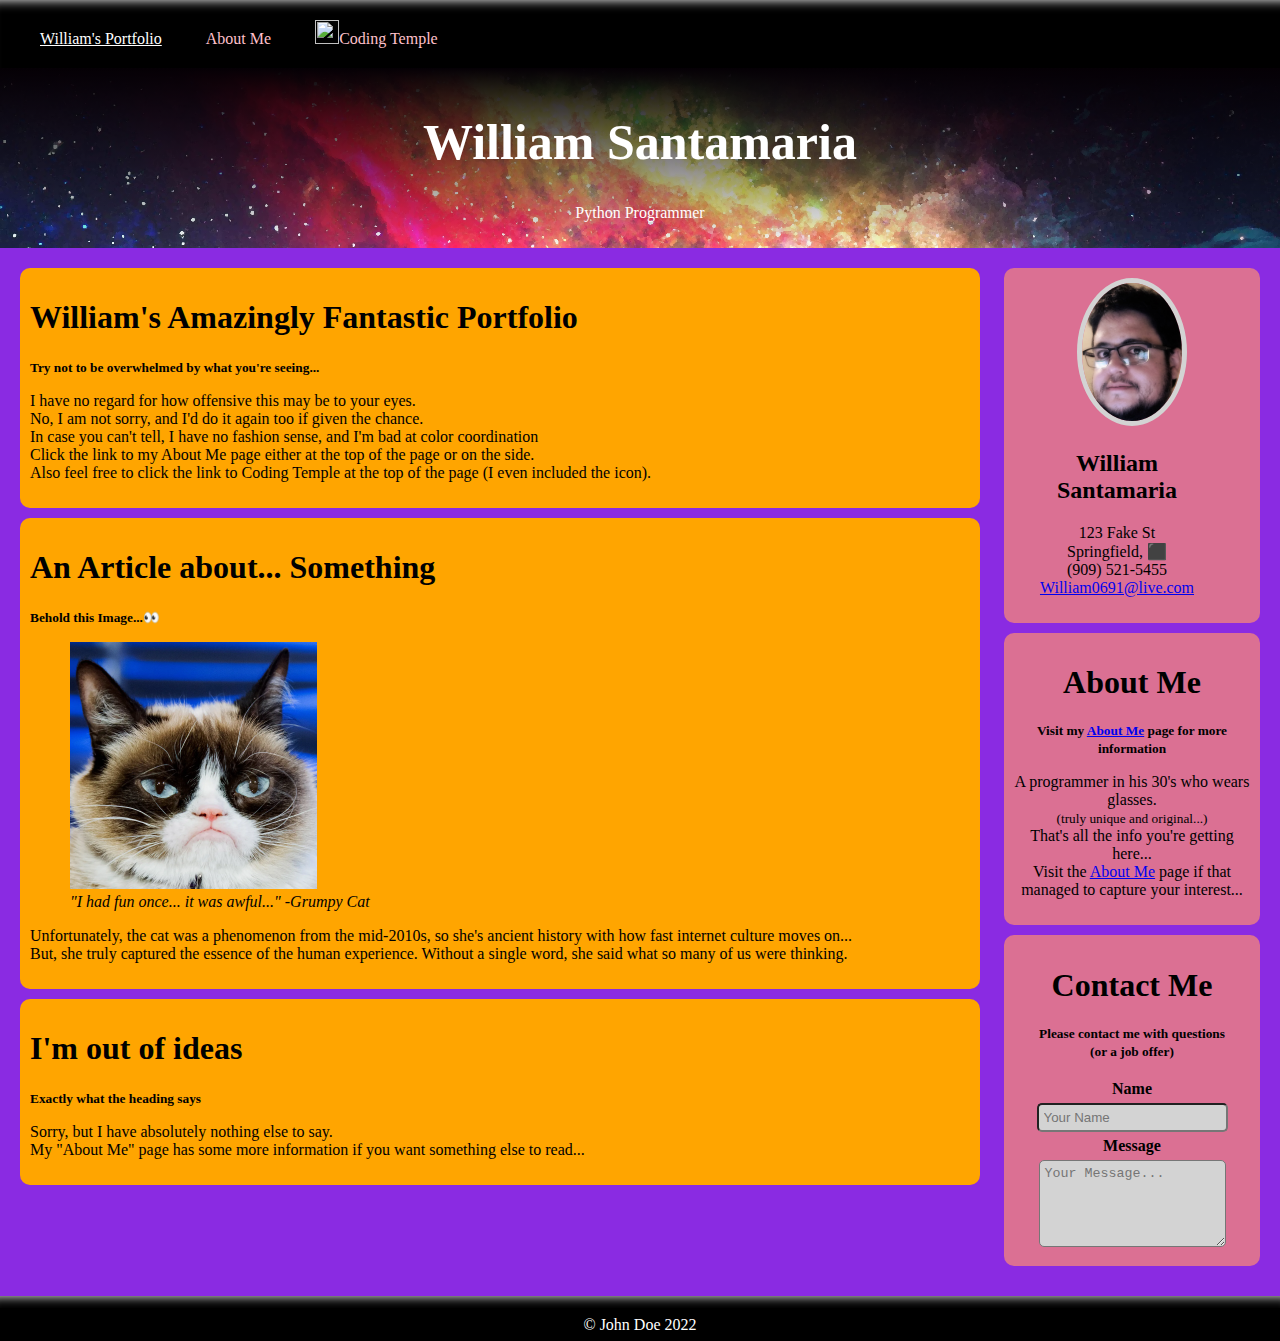
==== index.html @ cb6427e2 "first commit" ====
<!DOCTYPE html>
<html lang="en">
<head>
    <meta charset="UTF-8">
    <meta http-equiv="X-UA-Compatible" content="IE=edge">
    <meta name="viewport" content="width=device-width, initial-scale=1.0">
    <title>My Portfolio</title>
    <link rel="stylesheet" href="css/main.css">
</head>
<body>
    <nav>
        <ul>
            <li><u>William's Portfolio</u></li>
            <li><a href="about_me.html">About Me</a></li>
            <li><a href="http://CodingTemple.com"><img src="https://codingtemple.com/wp-content/themes/coding-temple/assets/images/logo-header.svg">Coding Temple</a></li>
            <li><a href="#"></a></li>
            <li><a href="#"></a></li>
            <li><a href="#"></a></li>
        </ul>
    </nav>
    <div class="hero-image">
        <div class="hero-text">
            <h1 style="font-size:50px">William Santamaria</h1>
            <p>Python Programmer</p>
        </div>
    </div>
    <main> 
        <div id="main">
            <article class="main-articles">
                <h1>William's Amazingly Fantastic Portfolio</h1>
                <strong><small>Try not to be overwhelmed by what you're seeing...</strong></small>
                <p>
                    I have no regard for how offensive this may be to your eyes. <br>
                    No, I am not sorry, and I'd do it again too if given the chance.<br>
                    In case you can't tell, I have no fashion sense, and I'm bad at color coordination<br>
                    Click the link to my About Me page either at the top of the page or on the side.
                    <br>
                    Also feel free to click the link to Coding Temple at the top of the page (I even included the icon).
                </p>
            </article>
            <article class="main-articles">
                <h1>An Article about... Something</h1>
                <strong><small>Behold this Image...👀</small></strong>
                <figure>
                    <img src="images/GrumpyCat.png">
                    <figcaption><em>"I had fun once... it was awful..." -Grumpy Cat</em></figcaption>
                </figure>
                <p>
                    Unfortunately, the cat was a phenomenon from the mid-2010s, so she's ancient history with how fast internet culture moves on...
                    <br>
                    But, she truly captured the essence of the human experience. Without a single word, she said what so many of us were thinking.
                </p>
            </article>
            <article class="main-articles">
                <h1>I'm out of ideas</h1>
                <strong><small>Exactly what the heading says</strong></small>
                <p>
                    Sorry, but I have absolutely nothing else to say. <br>
                    My "About Me" page has some more information if you want something else to read...
                </p>
            </article>
        </div>
        <div id="side">
            <article class="side-articles" id="profile">
                <img id="profile-image" src="images/Me.jpg">
                <div id="profile-details">
                    <h2>William Santamaria</h2>
                    <ul>
                        <li>123 Fake St</li>
                        <li>Springfield, ⬛</li>
                        <li>(909) 521-5455</li>
                        <li><a href="mailto:William0691@live.com">William0691@live.com</a></li>
                    </ul>
                </div>
            </article>
            <article class="side-articles">
                <h1>About Me</h1>
                <strong><small>Visit my <a href="/about_me.html">About Me</a> page for more information</strong></small>
                <p>
                    A programmer in his 30's who wears glasses.<br>
                    <small>(truly unique and original...)</small><br>
                    That's all the info you're getting here...<br>
                    Visit the <a href="/about_me.html">About Me</a> page if that managed to capture your interest...
                </p>
            </article>
            <article class="side-articles">
                <h1>Contact Me</h1>
                <strong><small>Please contact me with questions <br> (or a job offer)</small></strong>
                <br>
                <form action="mailto:johnd@gmail.com" method="POST">
                    <label for="name"><strong>Name</strong></label>
                    <br>
                    <input type="text" id="name" placeholder="Your Name">
                    <br>
                    <label for="body"><strong>Message</strong></label>
                    <br>
                    <textarea id="body" placeholder="Your Message..." rows="5"></textarea>
                </form>
            </article>
        </div>
    </main>
    <footer>
        <hr>
        <div>
            &copy; John Doe 2022
        </div>
    </footer>
</body>
</html>
---- css/main.css ----
body{
    background-color: blueviolet;
}
body, html{
    height: 100%;
    margin: 0px;
}

nav li{
    display: inline;
    margin: 20px;
}

nav ul{
    background-color: black;
    margin: 0;
    list-style-type: none;
    width: 100%;
    padding: 20px;
    box-shadow: inset 0 12px 12px -12px white;
}

nav img{
    width: 24px;
    height: 24px;
    padding: 0px
}

nav{
    display: block;
    color: white;
}

nav a{
    color: pink;
    text-decoration: none;
}

nav a:hover{
    color: white;
}

.hero-image{
    background-image:
        linear-gradient( 
        rgba(5,0,5,1),
        rgba(0,0,0,0)),
        url("../images/Space.png");
    height: 20%;
    background-repeat: no-repeat;
    background-size: cover;
    background-position: center;
    position: relative;
}

.hero-text{
    color: white;
    text-align: center;
    position: absolute;
    top: 50%;
    left: 50%;
    transform: translate(-50%, -50%);
}

#main{
    width: 75%;
    float: left;
    height: 100%;
    padding-left: 20px;
    padding-top: 20px;
}

#side{
    width: 20%;
    float: right;
    height: 100%;
    padding: 20px;
}

#profile-image{
    width: 100px;
    border-radius: 50%;
    border:5px solid lightgrey;
}

#profile{
    text-align: center;
}

.side-articles ul{
    list-style-type: none;
    padding-left: 0px;
}

#profile h1{
    display: inline;
}

#profile-details{
    margin-right: 30px;
    text-align: center;
}

.side-articles, .main-articles {
    padding: 10px;
    margin-bottom: 10px;
    border-radius: 10px;
}

.side-articles{
    background-color: palevioletred;
    text-align: center;
}

.main-articles{
    background-color:  orange;
}

form{
    margin-top: 20px;
}

textarea, input{
    background-color: lightgray;
    border-radius: 5px;
    padding: 5px;
    margin: 5px;
}

.side-articles h1{
    margin-bottom: 20px;
}

footer{
    bottom: 0px;
    width: 100%;
    background-color: black;
    height: 5vh;
    margin-top: 0px;
}

footer div{
    text-align: center;
    color: white;
}

main{
    overflow: auto;
}

footer hr{
    margin-top: 0px;
    height: 12px;
    border: 0px;
    box-shadow: inset 0 12px 12px -12px white;
}
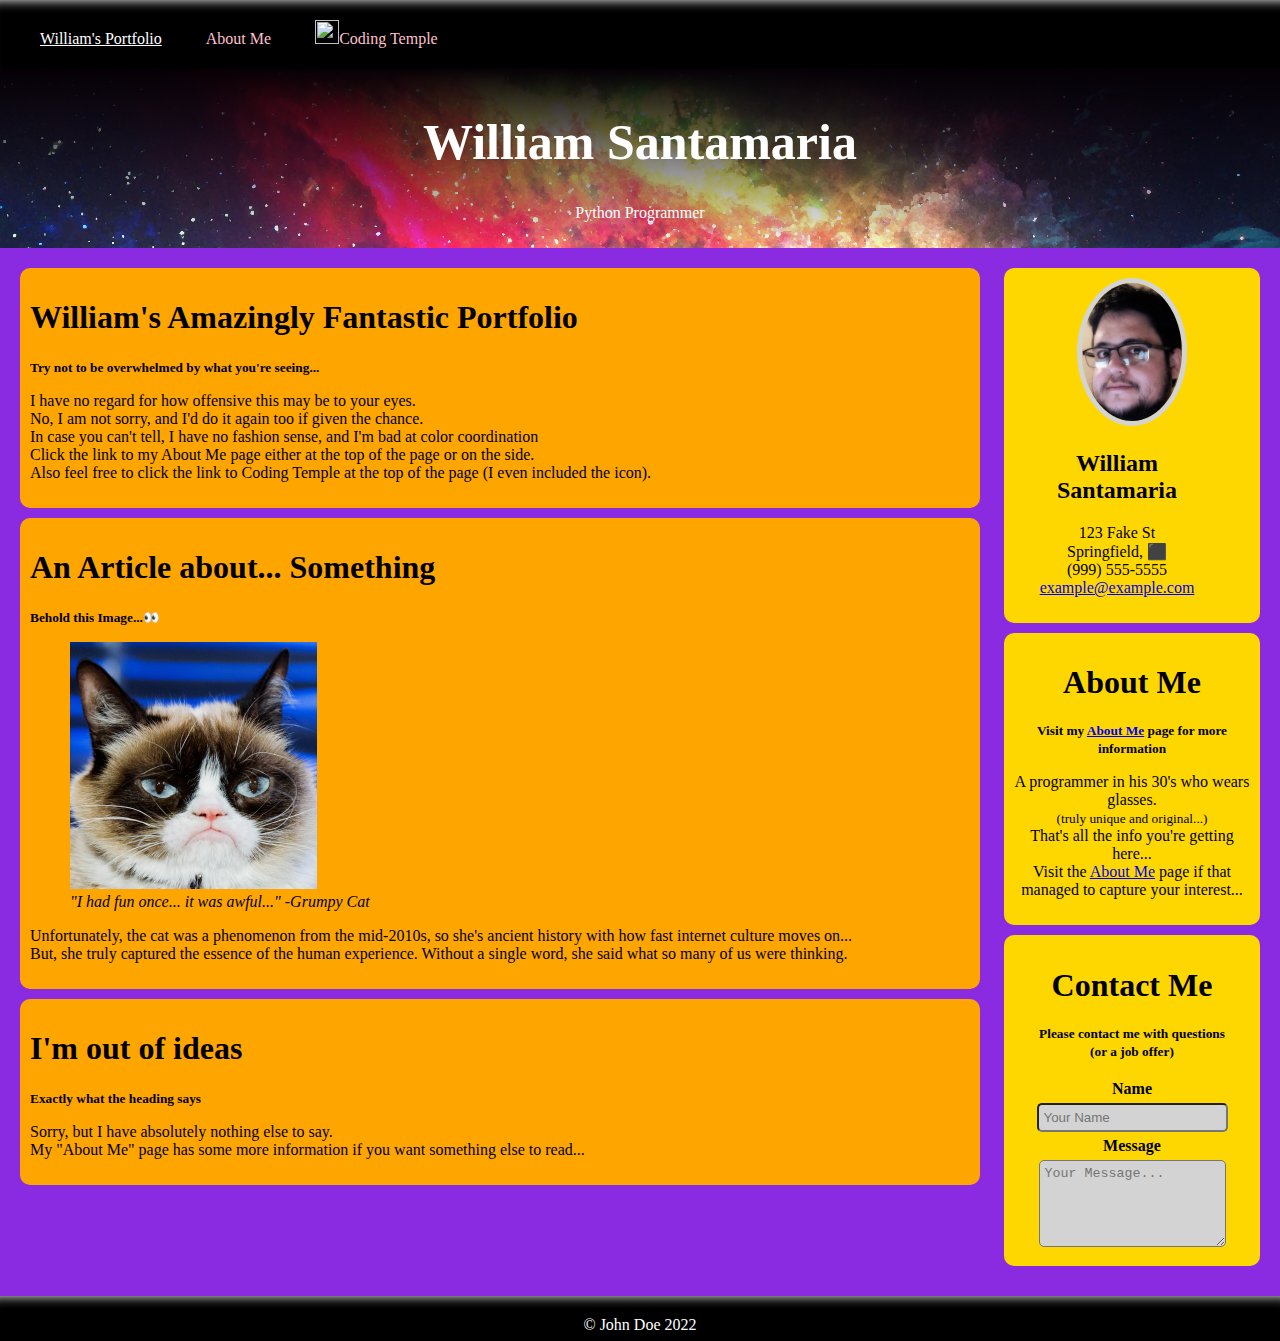
==== commit 28897b5a: "..." ====
--- a/index.html
+++ b/index.html
@@ -68,8 +68,8 @@
                     <ul>
                         <li>123 Fake St</li>
                         <li>Springfield, ⬛</li>
-                        <li>(909) 521-5455</li>
-                        <li><a href="mailto:William0691@live.com">William0691@live.com</a></li>
+                        <li>(999) 555-5555</li>
+                        <li><a href="mailto:example@example.com">example@example.com</a></li>
                     </ul>
                 </div>
             </article>
--- a/css/main.css
+++ b/css/main.css
@@ -108,7 +108,7 @@
 }
 
 .side-articles{
-    background-color: palevioletred;
+    background-color: gold;
     text-align: center;
 }
 
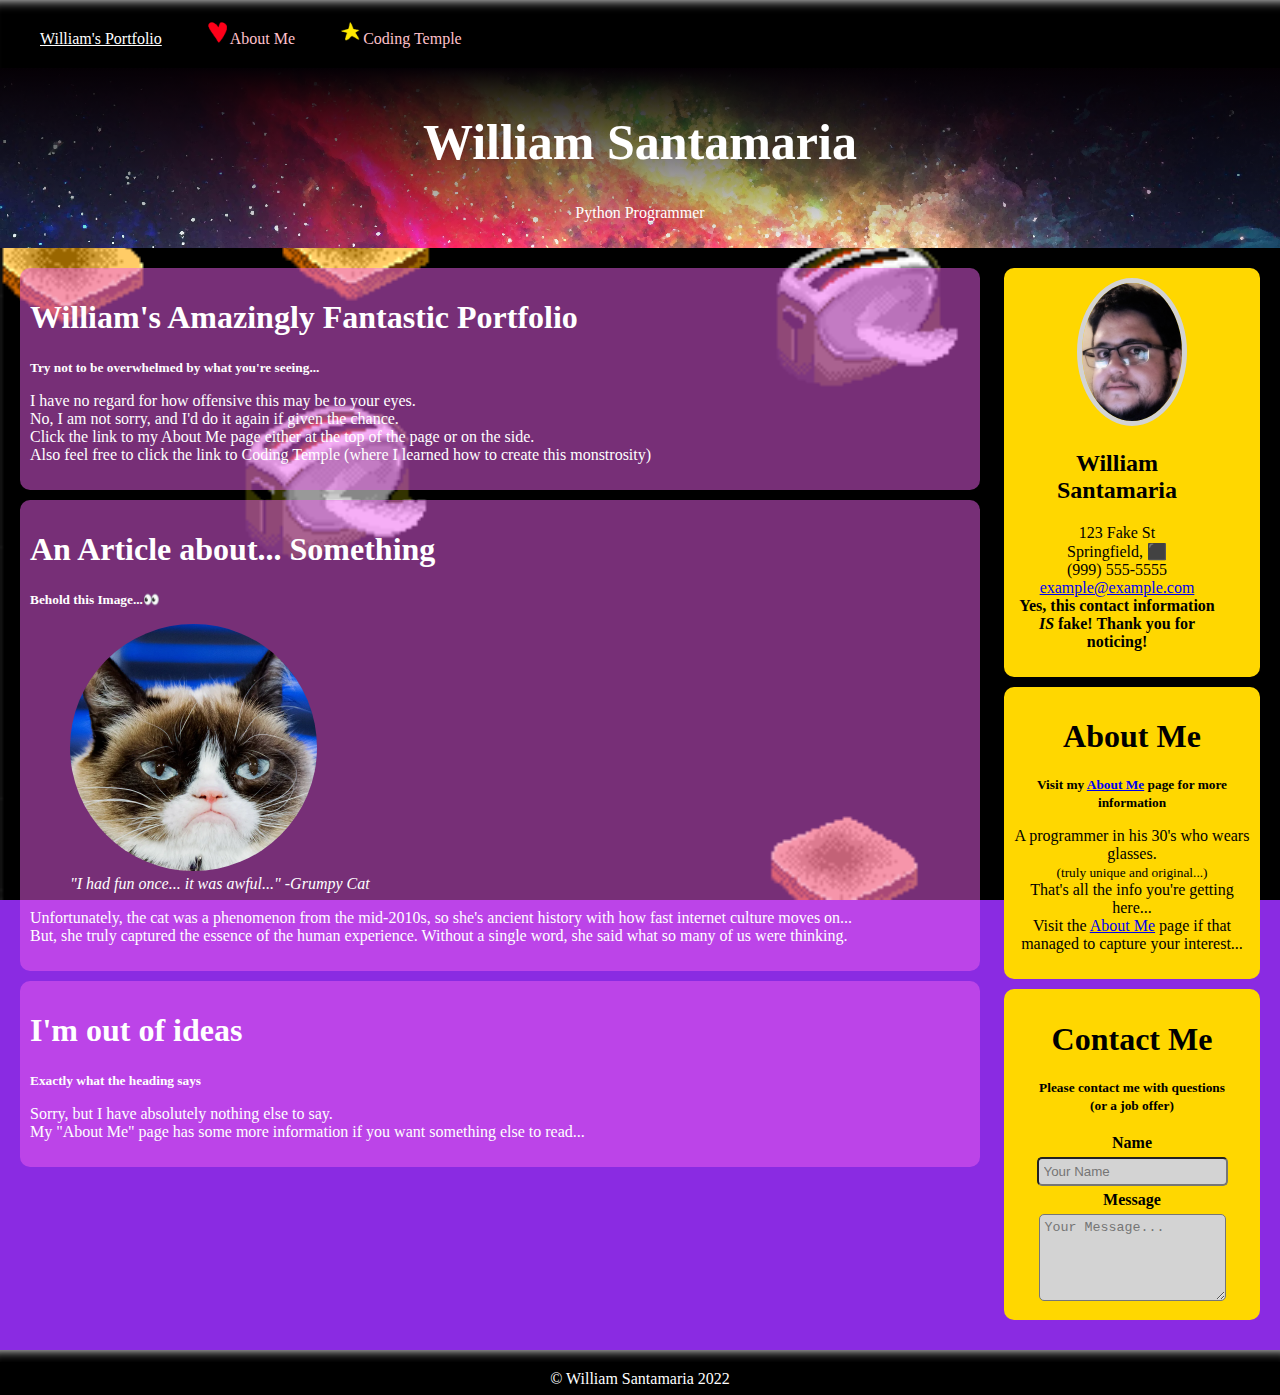
==== commit 6cec02fe: "Made my site more elaborate and offensive to eyes" ====
--- a/index.html
+++ b/index.html
@@ -11,8 +11,8 @@
     <nav>
         <ul>
             <li><u>William's Portfolio</u></li>
-            <li><a href="about_me.html">About Me</a></li>
-            <li><a href="http://CodingTemple.com"><img src="https://codingtemple.com/wp-content/themes/coding-temple/assets/images/logo-header.svg">Coding Temple</a></li>
+            <li><a href="about_me.html"><img src="images/Heart.png">About Me</a></li>
+            <li><a href="http://CodingTemple.com"><img src="images/Star.png">Coding Temple</a></li>
             <li><a href="#"></a></li>
             <li><a href="#"></a></li>
             <li><a href="#"></a></li>
@@ -31,14 +31,13 @@
                 <strong><small>Try not to be overwhelmed by what you're seeing...</strong></small>
                 <p>
                     I have no regard for how offensive this may be to your eyes. <br>
-                    No, I am not sorry, and I'd do it again too if given the chance.<br>
-                    In case you can't tell, I have no fashion sense, and I'm bad at color coordination<br>
+                    No, I am not sorry, and I'd do it again if given the chance.<br>
                     Click the link to my About Me page either at the top of the page or on the side.
                     <br>
-                    Also feel free to click the link to Coding Temple at the top of the page (I even included the icon).
+                    Also feel free to click the link to Coding Temple (where I learned how to create this monstrosity)
                 </p>
             </article>
-            <article class="main-articles">
+            <article class="main-articles" id="Please-read-me">
                 <h1>An Article about... Something</h1>
                 <strong><small>Behold this Image...👀</small></strong>
                 <figure>
@@ -70,6 +69,7 @@
                         <li>Springfield, ⬛</li>
                         <li>(999) 555-5555</li>
                         <li><a href="mailto:example@example.com">example@example.com</a></li>
+                        <li><strong>Yes, this contact information <em>IS</em> fake! Thank you for noticing!</strong></li>
                     </ul>
                 </div>
             </article>
@@ -85,9 +85,9 @@
             </article>
             <article class="side-articles">
                 <h1>Contact Me</h1>
-                <strong><small>Please contact me with questions <br> (or a job offer)</small></strong>
+                <strong><small>Please contact me with questions <br>(or a job offer)</small></strong>
                 <br>
-                <form action="mailto:johnd@gmail.com" method="POST">
+                <form action="mailto:johnd@gmail.com" method="post">
                     <label for="name"><strong>Name</strong></label>
                     <br>
                     <input type="text" id="name" placeholder="Your Name">
@@ -102,7 +102,7 @@
     <footer>
         <hr>
         <div>
-            &copy; John Doe 2022
+            &copy; William Santamaria 2022
         </div>
     </footer>
 </body>
--- a/css/main.css
+++ b/css/main.css
@@ -1,5 +1,8 @@
 body{
     background-color: blueviolet;
+    background-image: url("../images/Toasters.gif");
+    background-repeat: no-repeat;
+    background-size: cover;
 }
 body, html{
     height: 100%;
@@ -113,7 +116,13 @@
 }
 
 .main-articles{
-    background-color:  orange;
+    color: white;
+    background-color:  rgba(238, 93, 238, 0.5);
+}
+
+#Please-read-me img{
+    position: left;
+    border-radius: 80%;
 }
 
 form{
